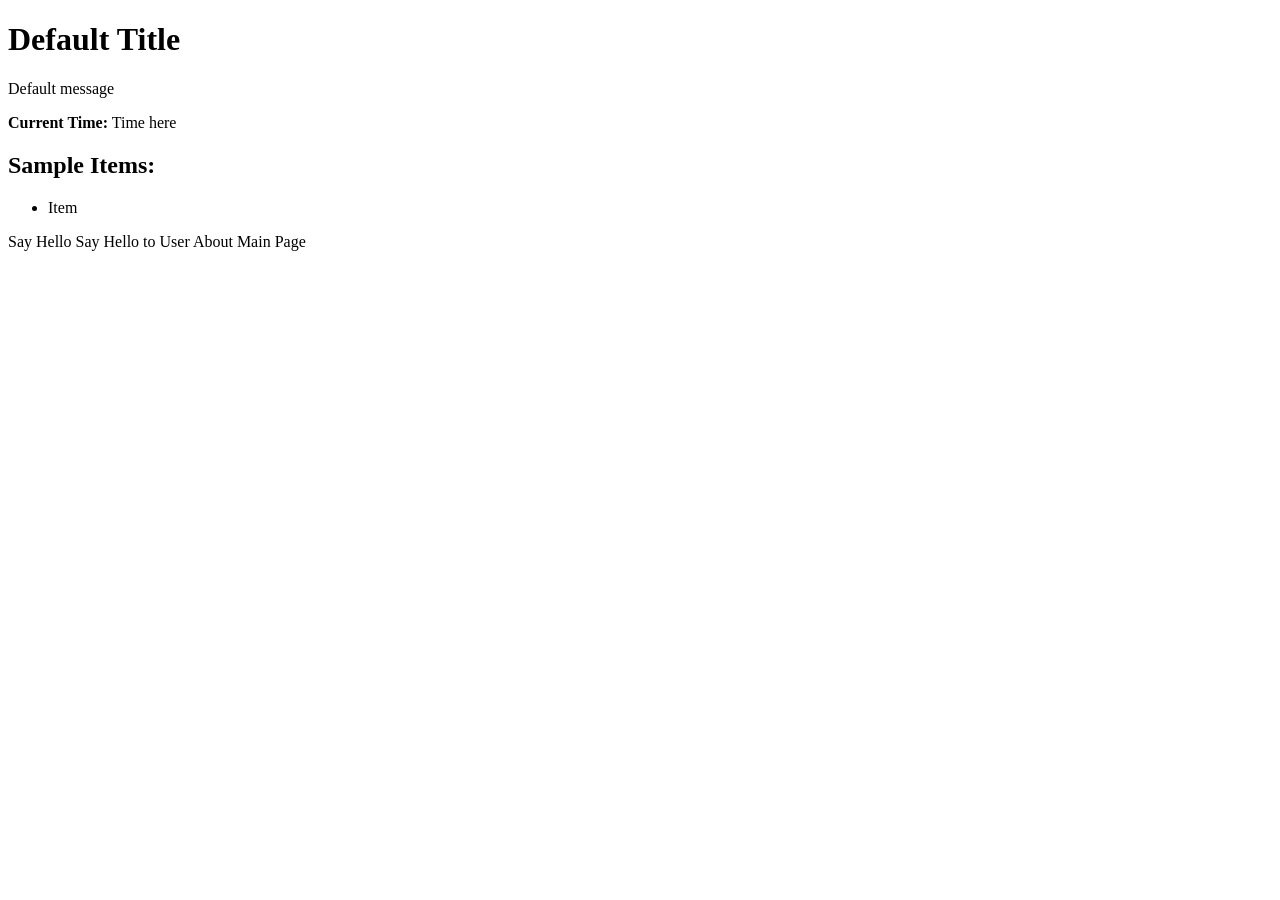
==== src/main/resources/templates/index.html @ 0f2305fa "Initial commit: Spring Boot + Thymeleaf project with responsive UI" ====
<!DOCTYPE html>
<html xmlns:th="http://www.thymeleaf.org">
<head>
    <meta charset="UTF-8">
    <meta name="viewport" content="width=device-width, initial-scale=1.0">
    <title th:text="${title}">Spring Boot + Thymeleaf</title>
    <link rel="stylesheet" th:href="@{/css/common.css}">
    <link rel="stylesheet" th:href="@{/css/index.css}">
</head>
<body>
    <div class="container">
        <h1 th:text="${title}">Default Title</h1>

        <p class="message" th:text="${message}">Default message</p>

        <div class="time-info">
            <strong>Current Time:</strong>
            <span th:text="${#temporals.format(currentTime, 'yyyy-MM-dd HH:mm:ss')}">Time here</span>
        </div>

        <h2>Sample Items:</h2>
        <ul class="items-list">
            <li th:each="item : ${items}" th:text="${item}">Item</li>
        </ul>

        <div class="nav-links">
            <a th:href="@{/hello}">Say Hello</a>
            <a th:href="@{/hello(name='User')}">Say Hello to User</a>
            <a th:href="@{/about}">About</a>
            <a th:href="@{/main}">Main Page</a>
        </div>
    </div>
</body>
</html>
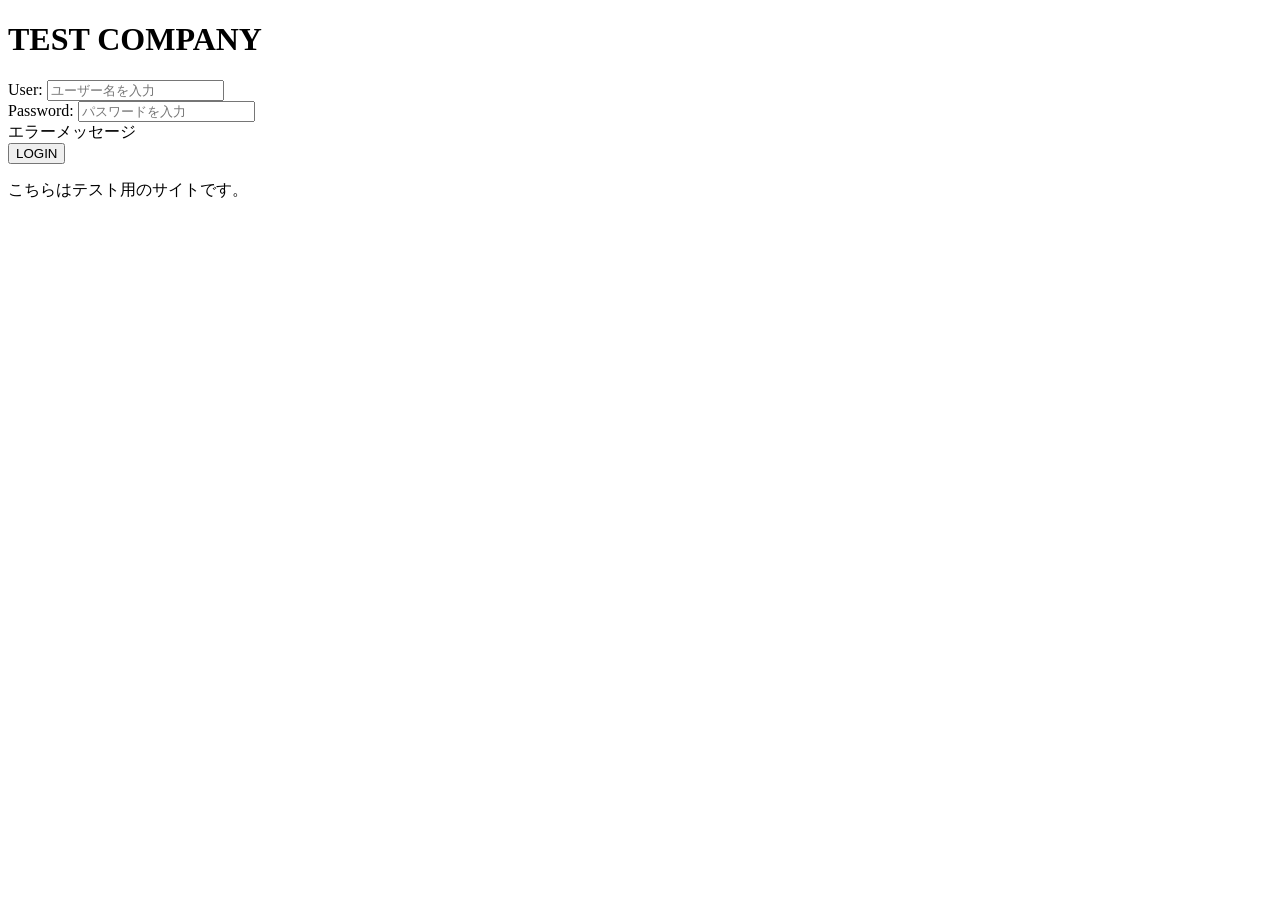
==== commit a3b3f644: "ログイン画面を追加、不要画面削除" ====
--- a/src/main/resources/templates/index.html
+++ b/src/main/resources/templates/index.html
@@ -3,32 +3,55 @@
 <head>
     <meta charset="UTF-8">
     <meta name="viewport" content="width=device-width, initial-scale=1.0">
-    <title th:text="${title}">Spring Boot + Thymeleaf</title>
-    <link rel="stylesheet" th:href="@{/css/common.css}">
-    <link rel="stylesheet" th:href="@{/css/index.css}">
+    <title>ログイン</title>
+    <link rel="stylesheet" th:href="@{/css/login.css}">
 </head>
 <body>
-    <div class="container">
-        <h1 th:text="${title}">Default Title</h1>
-
-        <p class="message" th:text="${message}">Default message</p>
-
-        <div class="time-info">
-            <strong>Current Time:</strong>
-            <span th:text="${#temporals.format(currentTime, 'yyyy-MM-dd HH:mm:ss')}">Time here</span>
+    <div class="login-container">
+        <!-- ヘッダー -->
+        <div class="header">
+            <h1 class="company-title">TEST COMPANY</h1>
         </div>
 
-        <h2>Sample Items:</h2>
-        <ul class="items-list">
-            <li th:each="item : ${items}" th:text="${item}">Item</li>
-        </ul>
+        <!-- ログインフォーム -->
+        <div class="login-card">
+            <form id="loginForm" method="POST" th:action="@{/login}">
+                <!-- ユーザー名入力 -->
+                <div class="form-group">
+                    <label for="userId" class="form-label">User:</label>
+                    <input type="text" id="userId" name="userId" class="form-control"
+                           placeholder="ユーザー名を入力" required>
+                </div>
 
-        <div class="nav-links">
-            <a th:href="@{/hello}">Say Hello</a>
-            <a th:href="@{/hello(name='User')}">Say Hello to User</a>
-            <a th:href="@{/about}">About</a>
-            <a th:href="@{/main}">Main Page</a>
+                <!-- パスワード入力 -->
+                <div class="form-group">
+                    <label for="password" class="form-label">Password:</label>
+                    <input type="password" id="password" name="password" class="form-control"
+                           placeholder="パスワードを入力" required>
+                </div>
+
+                <!-- エラーメッセージ表示 -->
+                <div th:if="${error}" class="alert alert-danger" th:text="${error}">
+                    エラーメッセージ
+                </div>
+
+                <!-- ログインボタン -->
+                <button type="submit" class="btn btn-login">LOGIN</button>
+            </form>
+        </div>
+
+        <!-- フッター -->
+        <div class="footer">
+            <p>こちらはテスト用のサイトです。</p>
         </div>
     </div>
+
+    <script th:inline="javascript">
+        // ログイン失敗時のダイアログ表示
+        const error = [[${error}]];
+        if (error && error !== 'null') {
+            alert('ログインが失敗しました。\n\n' + error);
+        }
+    </script>
 </body>
 </html>
